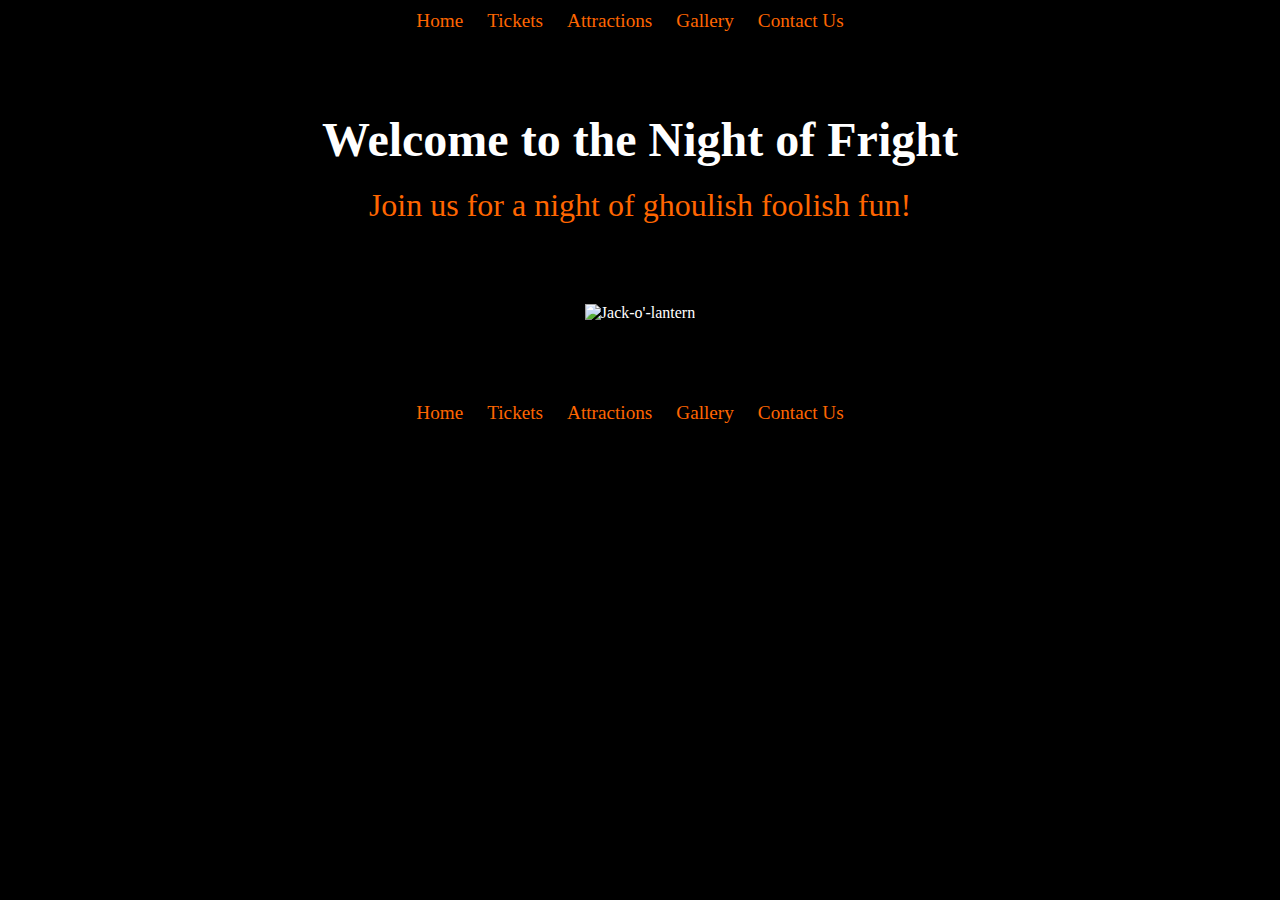
==== attractions.html @ e6bfe2e4 "Add files via upload" ====
<!DOCTYPE html>
<html lang="en">
<head>
    <meta charset="UTF-8">
    <meta name="viewport" content="width=device-width, initial-scale=1.0">
    <title>Night of Fright</title>
    <link rel="stylesheet" href="styles.css">
</head>
<body>
	
	<nav>
        <ul>
            <li><a href="index.html">Home</a></li>
            <li><a href="tickets.html">Tickets</a></li>
            <li><a href="attractions.html">Attractions</a></li>
			<li><a href="gallery.html">Gallery</a></li>
			<li><a href="contact.html">Contact Us</a></li>
        </ul>
    </nav>
	
    <div class="fullpage-bg">
        <header>
            <h1>Welcome to the Night of Fright</h1>
            <p class="spooky-text">Join us for a night of ghoulish foolish fun!</p>
        </header>
        <div class="container">
            <img src="images/Screenshot 2023-10-23 at 9.30.40 AM.png" alt="Jack-o'-lantern" class="pumpkin">
        </div>
    </div>
	<nav>
        <ul>
            <li><a href="index.html">Home</a></li>
            <li><a href="tickets.html">Tickets</a></li>
            <li><a href="attractions.html">Attractions</a></li>
			<li><a href="gallery.html">Gallery</a></li>
			<li><a href="contact.html">Contact Us</a></li>
        </ul>
    </nav>
    <script src="script.js"></script>
</body>
</html>
---- styles.css ----
body {
    margin: 0;
    padding: 0;
    font-family: 'Creepster', cursive;
}

.fullpage-bg {
    background-image: url('haunted-house.jpg');
    background-size: cover;
    background-repeat: no-repeat;
    background-attachment: fixed;
    color: #fff;
}

header {
    text-align: center;
    padding: 20px;
}

h1 {
    font-size: 3rem;
}

.container {
    max-width: 800px;
    margin: 0 auto;
    padding: 20px;
    text-align: center;
    background: rgba(0, 0, 0, 0.7);
    border-radius: 10px;
}

.calendar {
	display: grid;
	grid-template-columns: repeat(7, 1fr);
	text-align: left;
	background-color: rgb(255, 115, 0);
}

.day {
	padding: 10px;
	border: 1px solid #ccc;
}

.pumpkin {
    max-width: 100%;
    margin-top: 20px;
}

.spooky-text {
    font-size: 2rem;
    color: #ff6600;
    margin: 20px 0;
}

#spooky-button {
    background-color: #ff6600;
    color: #000;
    border: none;
    padding: 10px 20px;
    font-size: 1.2rem;
    cursor: pointer;
    transition: background-color 0.3s;
}

#spooky-button:hover {
    background-color: #ff3300;
}

.rotate {
    animation: spin 2s linear infinite;
}

@keyframes spin {
    0% { transform: rotate(0deg); }
    100% { transform: rotate(360deg); }
}


* {
    margin: 0;
    padding: 0;
}

body {
    font-family: 'Creepster', cursive;
    color: #fff;
    background-color: #000;
}

nav {
    background-color: #000;
    text-align: center;
    padding: 10px 0;
}

nav ul {
    list-style: none;
}

nav li {
    display: inline;
    margin-right: 20px;
}

nav a {
    text-decoration: none;
    color: #ff6600;
    font-size: 1.2rem;
}

.fullpage-bg {
    background-image: url('haunted-house.jpg');
    background-size: cover;
    background-repeat: no-repeat;
    background-attachment: fixed;
    color: #fff;
    padding: 50px 0;
}

header {
    text-align: center;
}

h1 {
    font-size: 3rem;
    margin-bottom: 20px;
}

.container {
    max-width: 800px;
    margin: 0 auto;
    padding: 20px;
    background: rgba(0, 0, 0, 0.7);
    border-radius: 10px;
}

.pumpkin {
    max-width: 100%;
    margin-top: 20px;
}

#spooky-button {
    background-color: #ff6600;
    color: #000;
    border: none;
    padding: 10px 20px;
    font-size: 1.2rem;
    cursor: pointer;
    transition: background-color 0.3s;
    margin-top: 20px;
}

#spooky-button:hover {
    background-color: #ff3300;
}

h2 {
    font-size: 2rem;
    color: #ff6600;
    margin-top: 20px;
}

section {
    text-align: center;
    padding: 40px 0;
}

ul {
    list-style: none;
}

li {
    font-size: 1.2rem;
    margin-top: 10px;
}

@media (max-width: 600px) {
    h1 {
        font-size: 2rem;
    }

    .container {
        font-size: 1rem;
    }
}
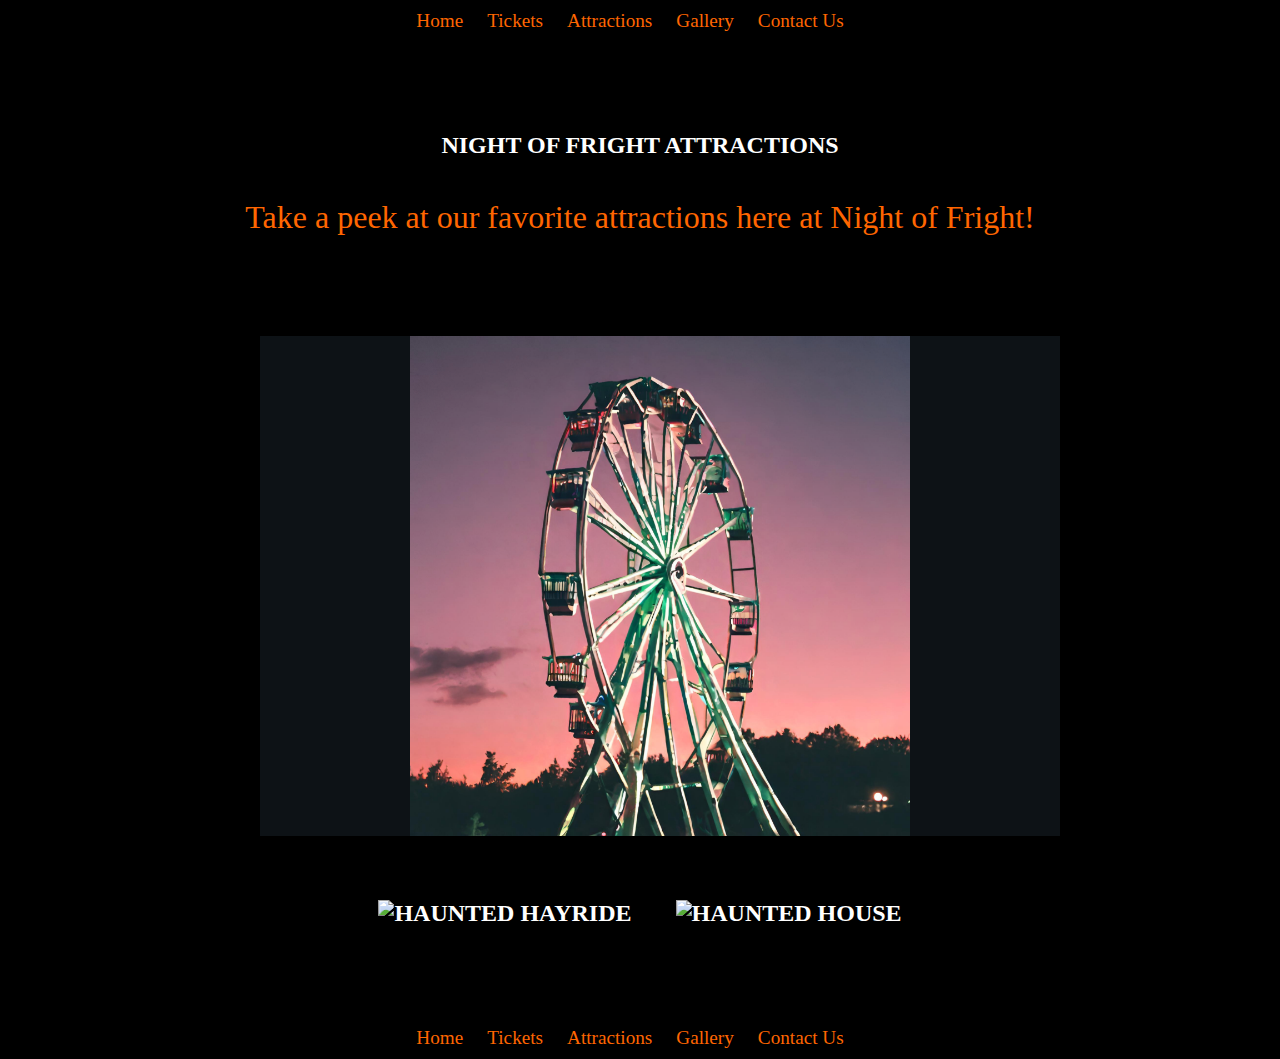
==== commit 7e5d4699: "Add files via upload" ====
--- a/attractions.html
+++ b/attractions.html
@@ -20,11 +20,13 @@
 	
     <div class="fullpage-bg">
         <header>
-            <h1>Welcome to the Night of Fright</h1>
-            <p class="spooky-text">Join us for a night of ghoulish foolish fun!</p>
+            <h1>Night of Fright Attractions</h1>
+            <p class="spooky-text">Take a peek at our favorite attractions here at Night of Fright!</p>
         </header>
         <div class="container">
-            <img src="images/Screenshot 2023-10-23 at 9.30.40 AM.png" alt="Jack-o'-lantern" class="pumpkin">
+            <img src="images/Screen Shot 2023-10-30 at 10.21.55 PM.png" alt="Ferris-Wheel" class="pumpkin">
+			<img src="images/Screen Shot 2023-10-30 at 10.27.48 PM.png" alt="Haunted Hayride" class="pumpkin">
+			<img src="images/Screen Shot 2023-10-30 at 10.29.35 PM.png" alt="Haunted House" class="pumpkin">
         </div>
     </div>
 	<nav>
--- a/styles.css
+++ b/styles.css
@@ -18,7 +18,20 @@
 }
 
 h1 {
-    font-size: 3rem;
+  font-size: 3rem;
+  background: #fff;
+  animation: ghost-float 2s infinite alternate;
+  margin: 0 auto;
+  position: relative;
+}
+
+@keyframes ghost-float {
+  0% {
+    transform: translateY(0);
+  }
+  100% {
+    transform: translateY(-20px);
+  }
 }
 
 .container {
@@ -138,6 +151,25 @@
 .pumpkin {
     max-width: 100%;
     margin-top: 20px;
+	 background-color: #000; 
+  color: #fff; 
+  padding: 20px;
+  text-align: center;
+  font-size: 24px;
+  font-weight: bold;
+  text-transform: uppercase;
+  position: relative;
+  animation: glow 2s infinite alternate;
+}
+
+@keyframes glow {
+  0% {
+    box-shadow: 0 0 10px rgba(136, 0, 0, 0.7);
+  }
+  100% {
+    box-shadow: 0 0 20px rgba(136, 0, 0, 0.9);
+  }
+}
 }
 
 #spooky-button {
@@ -184,3 +216,196 @@
         font-size: 1rem;
     }
 }
+
+
+.contactpara h3{
+	padding-top: 10em;
+	text-align: center;
+	font-size: 3em;
+}
+
+section img {
+ width: 100%;
+    max-height: 300px;
+   
+}
+
+#box1 {
+    background-color: #000;
+    color: #fff;
+    opacity: .7;
+}
+
+.cssGrid {
+    display: block;
+    width: 100%;
+    padding: 3% 0 0;
+}
+
+#item1 {
+    background-color: #000;
+    min-height: 300px;
+    padding: 5% 2% 3% 2%;
+}
+#item2 {
+    background-color: #000;
+    min-height: 300px;
+    padding: 5% 2% 3% 2%;
+}
+#item3 {
+    background-color: #000;
+    min-height: 300px;
+    padding: 5% 2% 3% 2%;
+}
+#item4 {
+    background-color: #000;
+    min-height: 300px;
+    padding: 5% 2% 3% 2%;
+}
+#item5 {
+    background-color: #000;
+    min-height: 300px;
+    padding: 5% 2% 3% 2%;
+}
+#item6 {
+    background-color: #000;
+    min-height: 300px;
+    padding: 5% 2% 3% 2%;
+}
+#item7 {
+    background-color: #A1C181;
+    min-height: 300px;
+    padding: 5% 2% 3% 2%;
+}
+#item8 {
+    background-color: #619B8A;
+    min-height: 300px;
+    padding: 5% 2% 3% 2%;
+}
+#item9 {
+    background-color: #A1C181;
+    min-height: 300px;
+    padding: 5% 2% 3% 2%;
+}
+
+h1 {
+  background-color: #000; 
+  color: #fff; 
+  padding: 20px;
+  text-align: center;
+  font-size: 24px;
+  font-weight: bold;
+  text-transform: uppercase;
+  position: relative;
+  animation: glow 2s infinite alternate;
+}
+
+@keyframes glow {
+  0% {
+    box-shadow: 0 0 10px rgba(136, 0, 0, 0.7);
+  }
+  100% {
+    box-shadow: 0 0 20px rgba(136, 0, 0, 0.9);
+  }
+}
+
+
+#spooky-button {
+  display: inline-block;
+  padding: 10px 20px;
+  background-color: #ff6600; 
+  color: #fff;
+  text-decoration: none;
+  font-size: 18px;
+  border: none;
+  border-radius: 5px;
+  transition: transform 0.3s ease;
+}
+
+#spooky-button:hover {
+  animation: pulse 1s infinite alternate;
+}
+
+@keyframes pulse {
+  0% {
+    transform: scale(1);
+  }
+  100% {
+    transform: scale(1.1);
+  }
+}
+
+ video {margin: 0 auto 4%;
+	 padding: inherit;
+}
+
+#form {
+    margin-top: 2%;
+    padding: 2%;
+}
+
+#form h2 {
+    text-align: center;
+}
+
+fieldset, input, select, textarea {
+    margin-bottom: 2%;
+}
+
+fieldset legend {
+    font-weight: bold;
+    font-size: 1.25em;
+}
+
+label {
+    display: block;
+    padding-top: 3%;
+}
+
+form #submit {
+    margin: 0 auto;
+    border: none;
+    display: block;
+    padding: 2%;
+    background-color: #b3b3b3;
+    font-size: 1em;
+    border-radius: 10px;
+}
+
+.copyright h4, h5, h6{
+      background-color: dimgrey;
+      color: black;
+      text-align: center;
+}
+
+.fa {
+  padding: 20px;
+  font-size: 30px;
+  width: 50px;
+  text-align: center;
+  text-decoration: none;
+}
+
+
+.fa:hover {
+  opacity: 0.7;
+}
+
+
+
+
+.fa-facebook {
+  background-color: #ff6600;
+  color: white;
+}
+
+
+.fa-instagram {
+  background-color: #ff6600;
+  color: white;
+      margin: 20em 5em 20em 50.4em;
+}
+
+.form-grid img{
+      margin-left: 35em;
+}
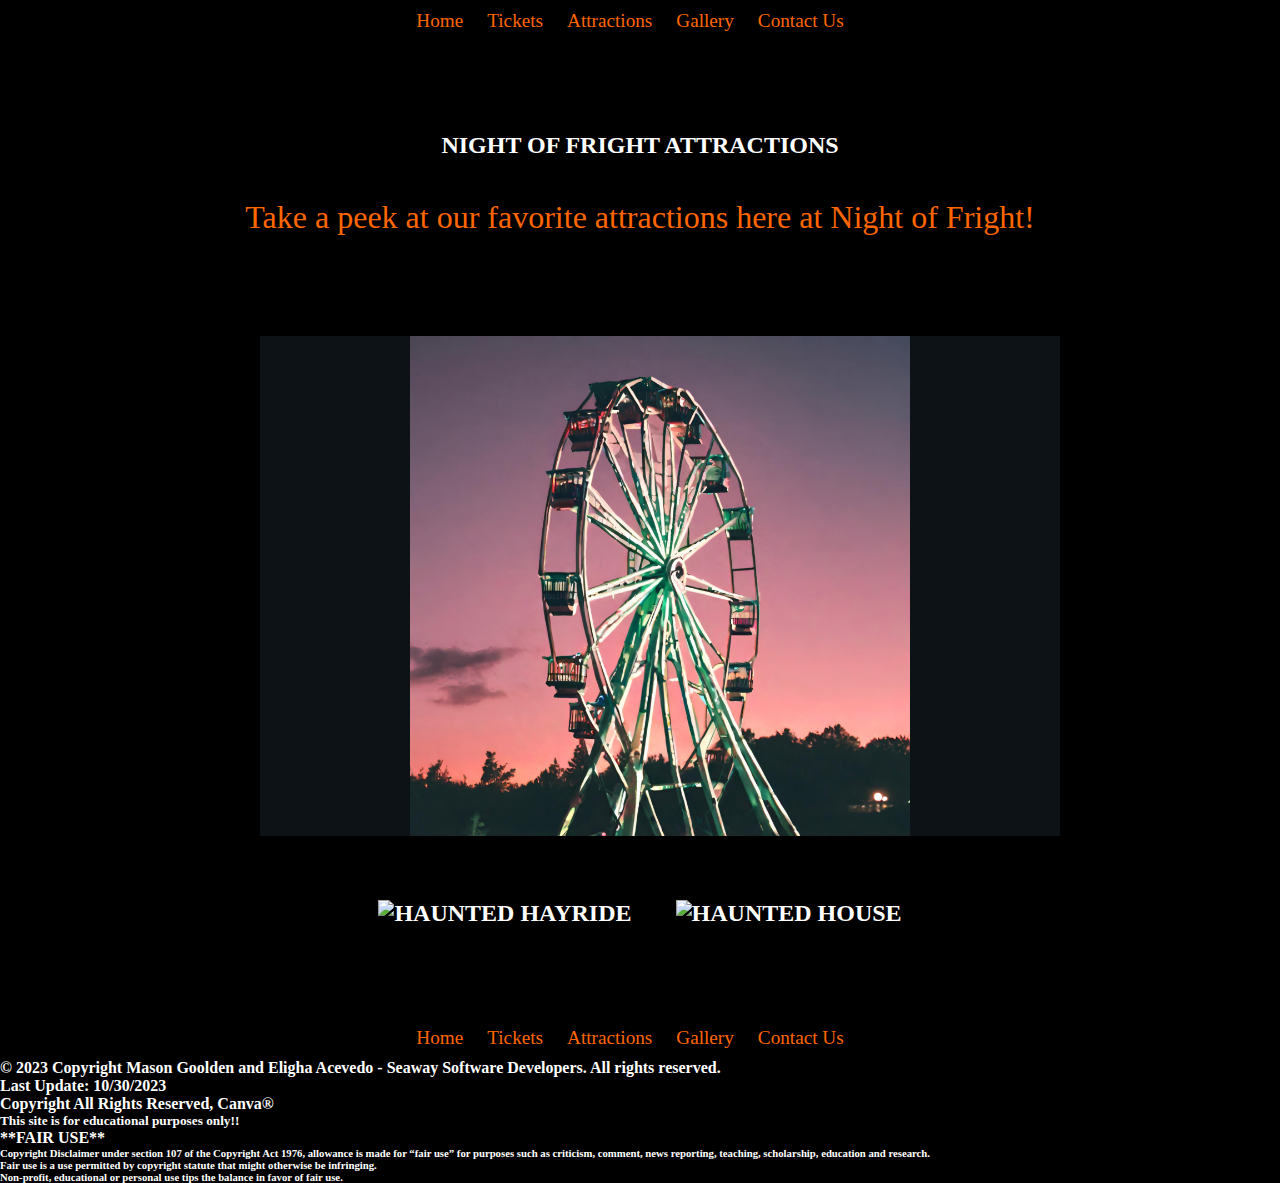
==== commit fd25e0fc: "Add files via upload" ====
--- a/attractions.html
+++ b/attractions.html
@@ -38,6 +38,17 @@
 			<li><a href="contact.html">Contact Us</a></li>
         </ul>
     </nav>
+	<footer>
+		<div class="copyright">
+	 <h4>&copy; 2023 Copyright Mason Goolden and Eligha Acevedo - Seaway Software Developers. All rights reserved.</h4>
+        <h4>Last Update: 10/30/2023</h4>
+<h4>Copyright All Rights Reserved, Canva®</h4>
+        <h5>This site is for educational purposes only!!</h5>
+<h4>**FAIR USE**</h4>
+
+<h6>Copyright Disclaimer under section 107 of the Copyright Act 1976, allowance is made for “fair use” for purposes such as criticism, comment, news reporting, teaching, scholarship, education and research.<br>Fair use is a use permitted by copyright statute that might otherwise be infringing. <br>Non-profit, educational or personal use tips the balance in favor of fair use. </h6>
+			</div>
+	</footer>
     <script src="script.js"></script>
 </body>
 </html>
--- a/styles.css
+++ b/styles.css
@@ -409,3 +409,4 @@
 .form-grid img{
       margin-left: 35em;
 }
+
